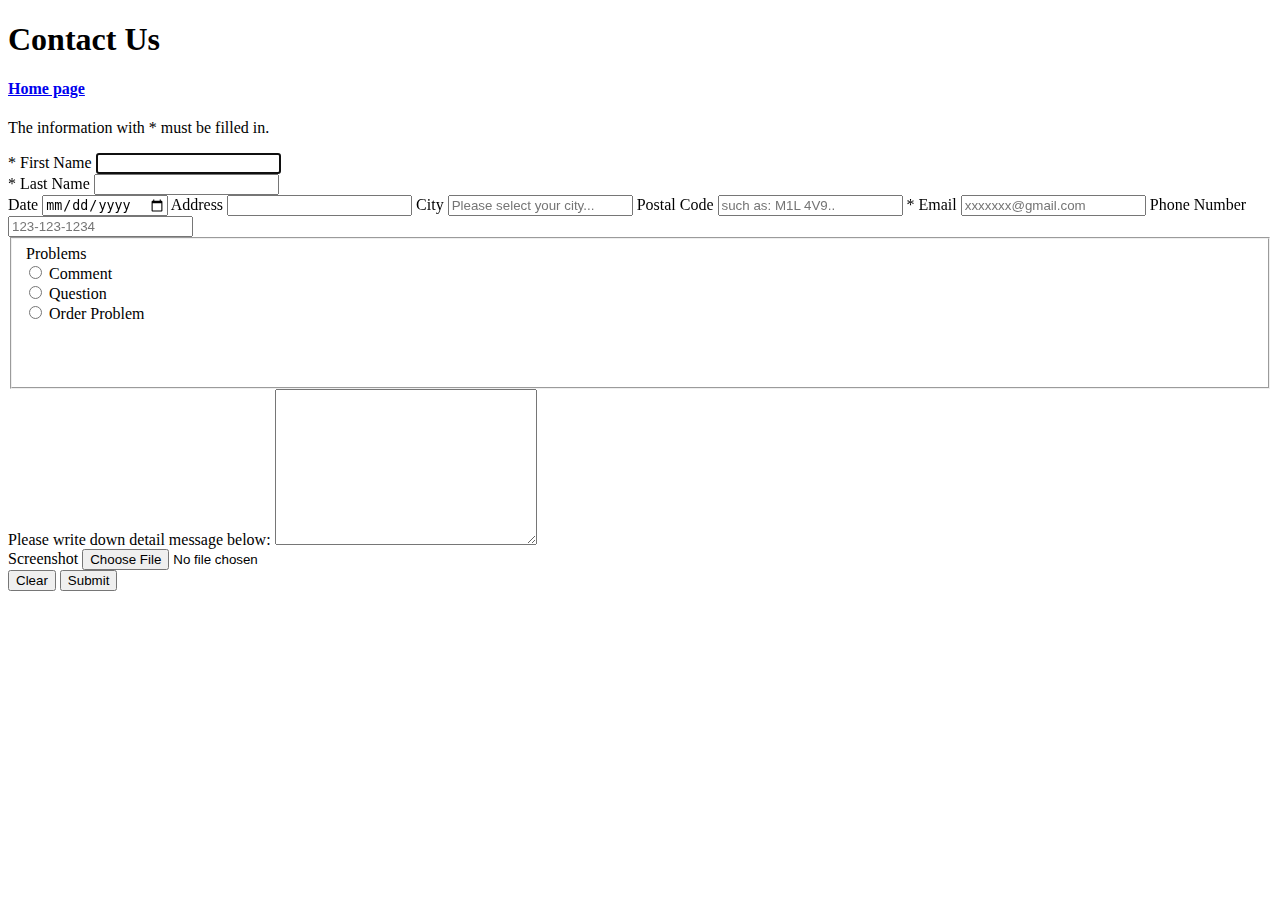
==== contact.html @ 6805350e "bag-store init" ====
<!DOCTYPE html>
<html lang="en">
  <head>
    <meta charset="UTF-8" />
    <meta name="viewport" content="width=device-width, initial-scale=1.0" />
    <link
      rel="stylesheet"
      href="https://cdn.jsdelivr.net/npm/bootstrap@4.5.3/dist/css/bootstrap.min.css"
      integrity="sha384-TX8t27EcRE3e/ihU7zmQxVncDAy5uIKz4rEkgIXeMed4M0jlfIDPvg6uqKI2xXr2"
      crossorigin="anonymous"
    />
    <link
      rel="stylesheet"
      type="text/css"
      href="../bag-store/contact-css.css"
    />
    <script type="text/javascript" src="../bag-store/contact-js.js"></script>
    <title>Bag Store - Contact</title>
  </head>
  <body>
    <header>
      <div id="wrapper" class="container">
        <div class="headerTitle">
          <h1>Contact Us</h1>
          <h4><a href="index.html">Home page</a></h4>
        </div>

        <p>The information with * must be filled in.</p>
      </div>
    </header>
    <div class="container" id="main">
      <form action="https://httpbin.org/post " method="post">
        <div class="form-row">
          <div class="col">
            <label for="Contact-firstname">* First Name</label>
            <input
              class="form-control"
              type="text"
              name="first-name"
              id="Contact-firstname"
              autocomplete="family-name"
              autofocus
              tabindex="1"
              required
            />
          </div>
          <div class="col">
            <label for="Contat-lastname">* Last Name</label>
            <input
              class="form-control"
              type="text"
              name="last-name"
              id="Contat-lastname"
              autocomplete="given-name"
              autofocus
              tabindex="2"
              required
            />
          </div>
        </div>
        <label for="Contact-date">Date</label>
        <input
          class="form-control"
          type="date"
          name="Date"
          id="Contact-date"
          tabindex="3"
        />

        <label for="Contact-Address">Address</label>
        <input
          class="form-control"
          type="text"
          name="address"
          id="Contact-Address "
          autocomplete="address-line1"
          tabindex="4"
        />

        <label for="Contact-City">City</label>
        <input
          class="form-control"
          name="City"
          id="Contact-City"
          tabindex="5"
          list="Contact-Cities"
          placeholder="Please select your city..."
        />
        <datalist id="Contact-Cities">
          <option value="Alberta"></option>
          <option value="British Columbia"></option>
          <option value="Manitoba"></option>
          <option value="Manitoba"></option>
          <option value="New Brunswick"></option>
          <option value="Newfoundland and Labrador"></option>
          <option value="Nova Scotia"></option>
          <option value="Ontario"></option>
          <option value="Prince Edward Island"></option>
          <option value="Quebec"></option>
          <option value="Saskatchewan"></option>
          <option value="Northwest Territories"></option>
          <option value="Nunavut"></option>
          <option value="Yukon"></option>
        </datalist>

        <label for="Contact-Postalcode">Postal Code</label>
        <input
          class="form-control"
          type="text"
          name="Postal-code"
          id="Contact-Postalcode"
          tabindex="6"
          placeholder="such as: M1L 4V9.."
          autocomplete="postal-code"
        />

        <label for="Contat-Email">* Email</label>
        <input
          class="form-control"
          type="email"
          name="email"
          id="Contact-Email"
          autocomplete="email"
          tabindex="7"
          placeholder="xxxxxxx@gmail.com"
          required
        />

        <label for="Contact-phone">Phone Number</label>
        <input
          class="form-control"
          id="Contact-phone"
          type="tel"
          placeholder="123-123-1234"
          tabindex="8"
        />

        <fieldset class="form-group">
          <div class="row">
            <legend class="col-form-label col-sm-2 pt-0 mt-2">Problems</legend>
            <div class="col-sm-10">
              <div class="form-check">
                <input
                  class="form-check-input"
                  type="radio"
                  name="gridRadios"
                  id="problem-comment"
                  value="1"
                />
                <label
                  class="form-check-label"
                  for="problem-comment"
                  id="problem-comment"
                >
                  Comment
                </label>
              </div>

              <div class="form-check">
                <input
                  class="form-check-input"
                  type="radio"
                  name="gridRadios"
                  id="problem-question"
                  value="2"
                />
                <label
                  class="form-check-label"
                  for="problem-question"
                  id="problem-question"
                >
                  Question
                </label>
              </div>

              <div class="form-check">
                <input
                  class="form-check-input"
                  type="radio"
                  name="gridRadios"
                  id="problem-order-problem"
                  value="-1"
                />
                <label
                  class="form-check-label"
                  for="problem-order-problem"
                  id="problem-order-problem"
                >
                  Order Problem <br /><br />
                </label>
              </div>
              <div id="orderpro" style="display: none">
                <label for="orderpro">Order problem: </label>
                <input type="text" name="orderpro" id="orderpro" />
              </div>
              <br /><br />
            </div>
          </div>
        </fieldset>
        <div>
          <label for="Contact-Message"
            >Please write down detail message below:</label
          >

          <textarea
            class="form-control"
            name="message"
            id="Contact-Message"
            cols="30"
            rows="10"
            tabindex="12"
            placeholder="Tell us about your problem...."
          >
          </textarea>
        </div>
        <div class="form-control-file mt-2">
          <label for="Contact-File">Screenshot</label>
          <input
            type="file"
            id="Contact-File"
            name="file"
            tabindex="13"
            accept="image/png, image/jpeg"
          />
        </div>
        <div class="d-flex flex-row-reverse bd-highlight mt-3">
          <input
            class="btn btn-warning"
            type="reset"
            name="reset"
            value="Clear"
            tabindex="14"
          />
          <input
            class="btn btn-info mr-3"
            type="submit"
            name="submit"
            value="Submit"
            tabindex="15"
          />
        </div>

        <input type="hidden" name="source" value="Linia Lin" />
      </form>
    </div>

    <script
      src="https://code.jquery.com/jquery-3.5.1.slim.min.js"
      integrity="sha384-DfXdz2htPH0lsSSs5nCTpuj/zy4C+OGpamoFVy38MVBnE+IbbVYUew+OrCXaRkfj"
      crossorigin="anonymous"
    ></script>
    <script
      src="https://cdn.jsdelivr.net/npm/popper.js@1.16.1/dist/umd/popper.min.js"
      integrity="sha384-9/reFTGAW83EW2RDu2S0VKaIzap3H66lZH81PoYlFhbGU+6BZp6G7niu735Sk7lN"
      crossorigin="anonymous"
    ></script>
    <script
      src="https://cdn.jsdelivr.net/npm/bootstrap@4.5.3/dist/js/bootstrap.min.js"
      integrity="sha384-w1Q4orYjBQndcko6MimVbzY0tgp4pWB4lZ7lr30WKz0vr/aWKhXdBNmNb5D92v7s"
      crossorigin="anonymous"
    ></script>
  </body>
</html>
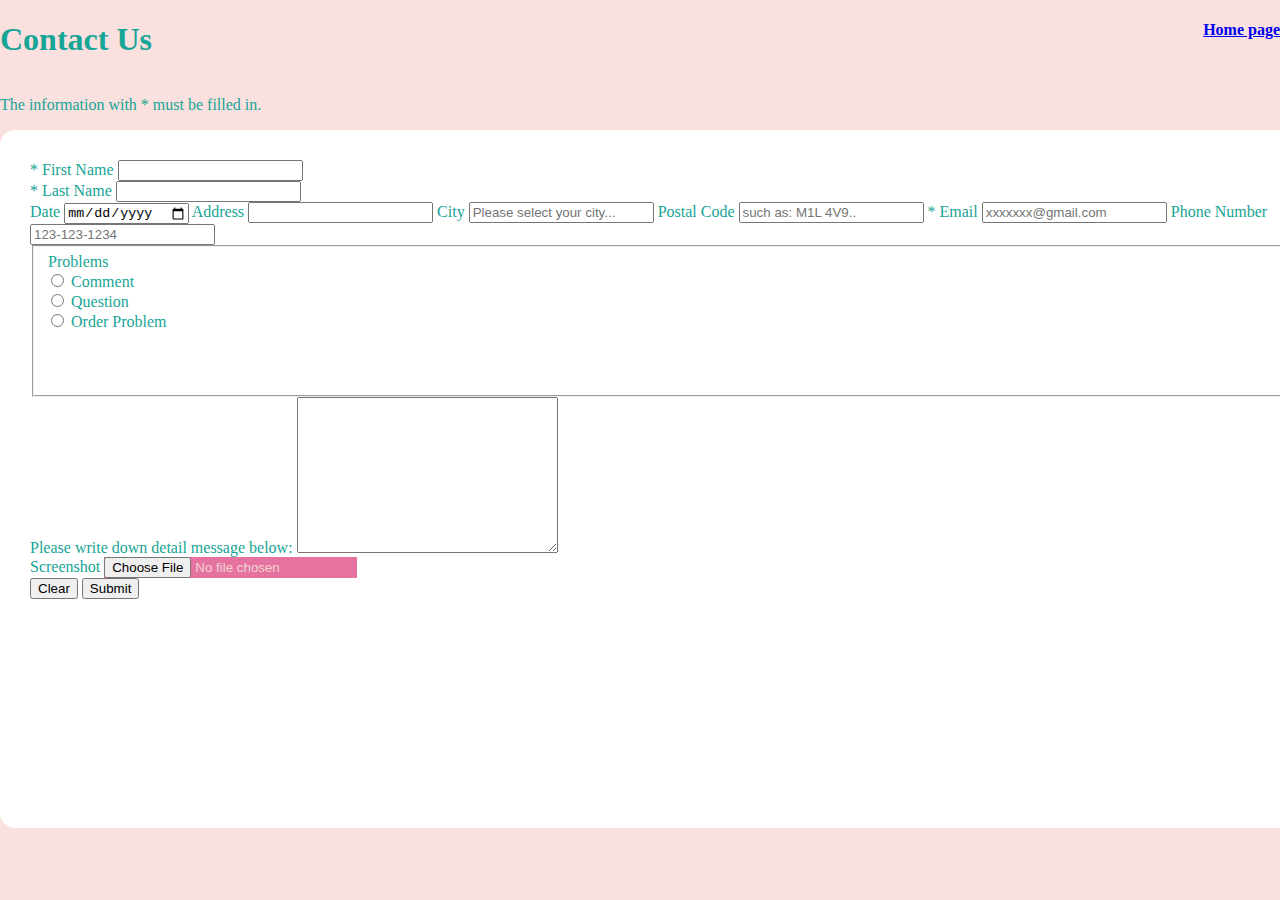
==== commit 38ecbf86: "change the href and src" ====
--- a/contact.html
+++ b/contact.html
@@ -9,12 +9,8 @@
       integrity="sha384-TX8t27EcRE3e/ihU7zmQxVncDAy5uIKz4rEkgIXeMed4M0jlfIDPvg6uqKI2xXr2"
       crossorigin="anonymous"
     />
-    <link
-      rel="stylesheet"
-      type="text/css"
-      href="../bag-store/contact-css.css"
-    />
-    <script type="text/javascript" src="../bag-store/contact-js.js"></script>
+    <link rel="stylesheet" type="text/css" href="contact-css.css" />
+    <script type="text/javascript" src="contact-js.js"></script>
     <title>Bag Store - Contact</title>
   </head>
   <body>
--- a/contact-css.css
+++ b/contact-css.css
@@ -0,0 +1,46 @@
+html,
+body {
+  margin: 0;
+  height: 100%;
+  max-height: 100%;
+  display: flex;
+  flex-direction: column;
+  background-color: #fae0df;
+}
+
+header {
+  flex: 1;
+  background-color: #fae0df;
+  color: #16a596;
+  max-width: 100%;
+}
+.headerTitle {
+  display: flex;
+  justify-content: space-between;
+}
+
+#main {
+  background-position: center center;
+  background-size: cover;
+  background-color: white;
+  margin-bottom: 8vh;
+  padding: 30px;
+  border-radius: 15px;
+  width: 100%;
+  height: 100%;
+}
+label {
+  color: #16a596;
+}
+legend {
+  color: #16a596;
+}
+input:focus {
+  outline: 2px lightskyblue;
+  color: #790c5a;
+}
+input[type="file"] {
+  background-color: #e6739f;
+  color: #f1d4d4;
+  text-align: left;
+}
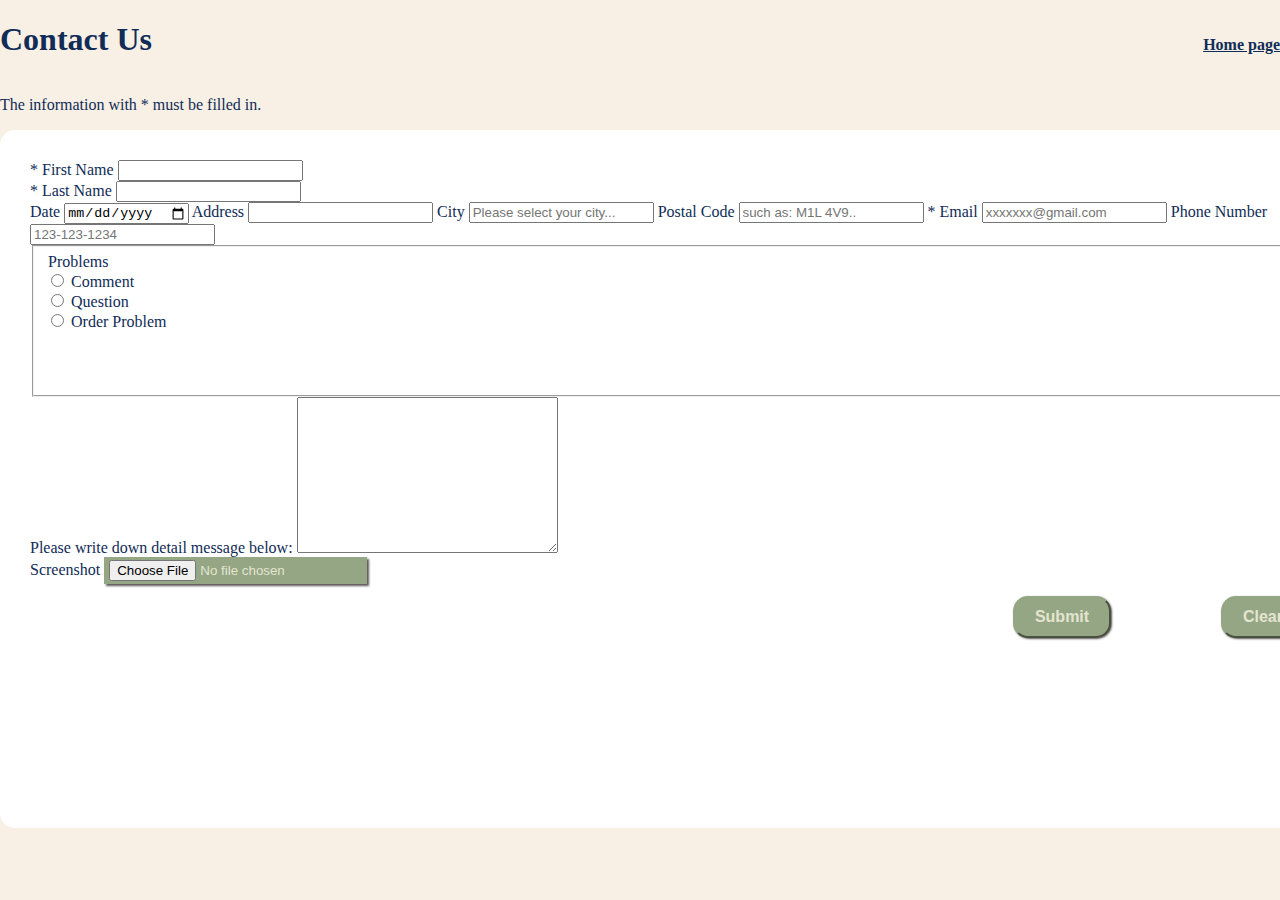
==== commit d0fd37a5: "update the color" ====
--- a/contact.html
+++ b/contact.html
@@ -18,7 +18,7 @@
       <div id="wrapper" class="container">
         <div class="headerTitle">
           <h1>Contact Us</h1>
-          <h4><a href="index.html">Home page</a></h4>
+          <h4><a href="index.html" id="contact_homeTitle">Home page</a></h4>
         </div>
 
         <p>The information with * must be filled in.</p>
@@ -219,8 +219,13 @@
             accept="image/png, image/jpeg"
           />
         </div>
-        <div class="d-flex flex-row-reverse bd-highlight mt-3">
-          <input
+        <div class="btn-container">
+          <div class="btn-sid-container">
+            <button id="submit_btn" class="file-btn">Submit</button>
+            <button id="clear_btn" class="file-btn">Clear</button>
+          </div>
+
+          <!-- <input
             class="btn btn-warning"
             type="reset"
             name="reset"
@@ -233,7 +238,7 @@
             name="submit"
             value="Submit"
             tabindex="15"
-          />
+          /> -->
         </div>
 
         <input type="hidden" name="source" value="Linia Lin" />
--- a/contact-css.css
+++ b/contact-css.css
@@ -1,3 +1,11 @@
+:root {
+  --fontColor: #102c57;
+  --font-size: 16px;
+  --bgColor: #f8f0e5;
+  --subTitleColor: #eadbc8;
+  --btbColor: #94a684;
+  --btn_fontColor: #e4e4d0;
+}
 html,
 body {
   margin: 0;
@@ -5,18 +13,22 @@
   max-height: 100%;
   display: flex;
   flex-direction: column;
-  background-color: #fae0df;
+  background-color: var(--bgColor);
 }
 
 header {
   flex: 1;
-  background-color: #fae0df;
-  color: #16a596;
+  background-color: var(--bgColor);
+  color: var(--fontColor);
   max-width: 100%;
 }
 .headerTitle {
   display: flex;
   justify-content: space-between;
+  align-items: baseline;
+}
+#contact_homeTitle {
+  color: var(--fontColor);
 }
 
 #main {
@@ -27,20 +39,43 @@
   padding: 30px;
   border-radius: 15px;
   width: 100%;
-  height: 100%;
+  height: 107vh;
 }
 label {
-  color: #16a596;
+  color: var(--fontColor);
 }
 legend {
-  color: #16a596;
+  color: var(--fontColor);
 }
 input:focus {
   outline: 2px lightskyblue;
   color: #790c5a;
 }
 input[type="file"] {
-  background-color: #e6739f;
-  color: #f1d4d4;
+  background-color: var(--btbColor);
+  color: var(--btn_fontColor);
   text-align: left;
+  box-shadow: 2px 2px 2px #433b3bdb;
+  padding: 3px 5px;
 }
+.btn-container {
+  display: flex;
+  justify-content: end;
+  padding: 5px;
+  margin-top: 7px;
+}
+.btn-sid-container {
+  width: 23%;
+  display: flex;
+  justify-content: space-between;
+}
+.file-btn {
+  border-radius: 15px;
+  padding: 10px 20px;
+  background-color: var(--btbColor);
+  border-color: var(--btbColor);
+  color: var(--btn_fontColor);
+  font-size: medium;
+  font-weight: 600;
+  box-shadow: 1px 1px 2px #433b3bdb;
+}
